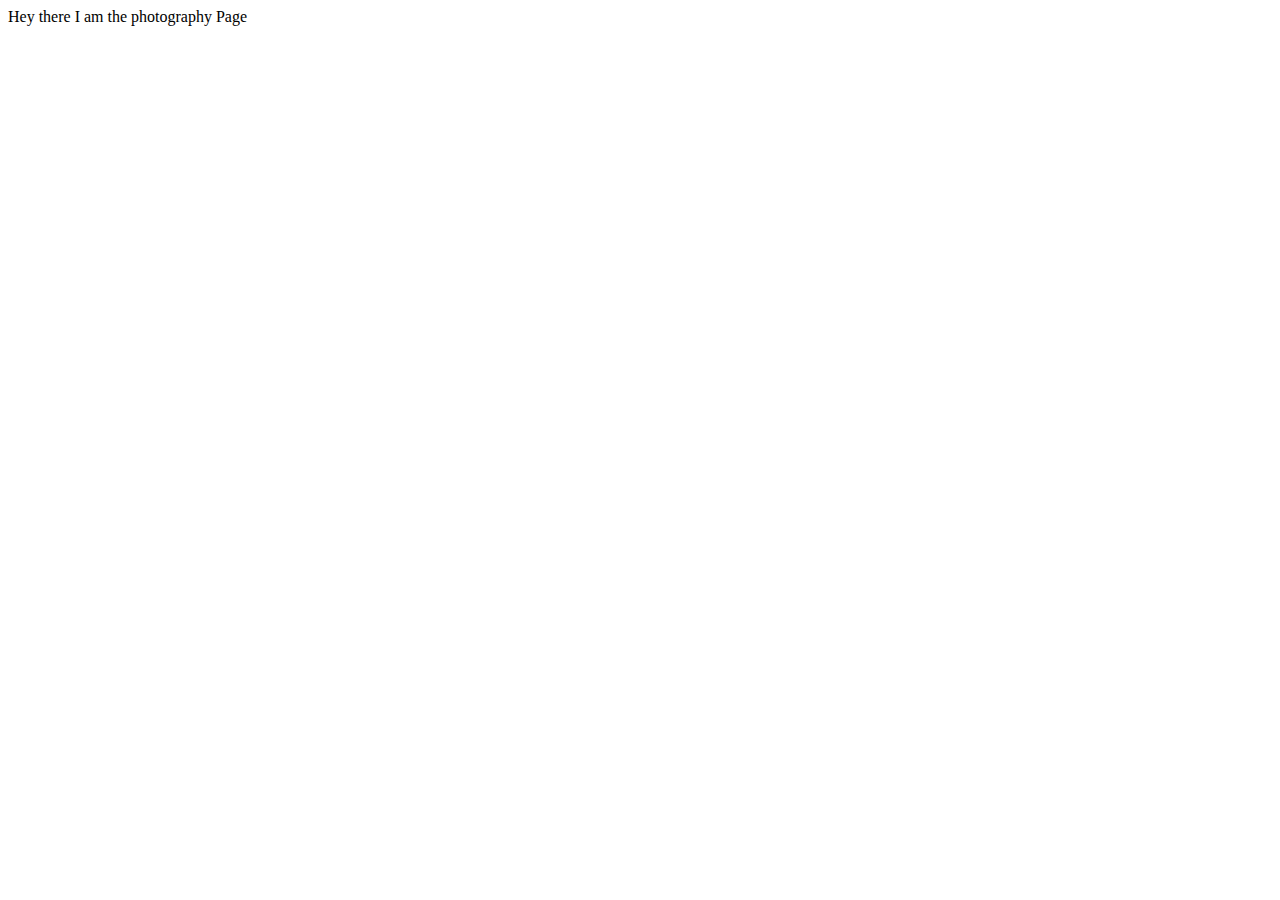
==== index.html @ 3e154b28 "index.html" ====
<!DOCTYPE html>
<html>
<head>
    <meta charset='utf-8'>
    <meta http-equiv='X-UA-Compatible' content='IE=edge'>
    <title>Page Title</title>
    <meta name='viewport' content='width=device-width, initial-scale=1'>
    <link rel='stylesheet' type='text/css' media='screen' href='main.css'>
    <script src='main.js'></script>
</head>
<body>
    Hey there I am the photography Page
</body>
</html>
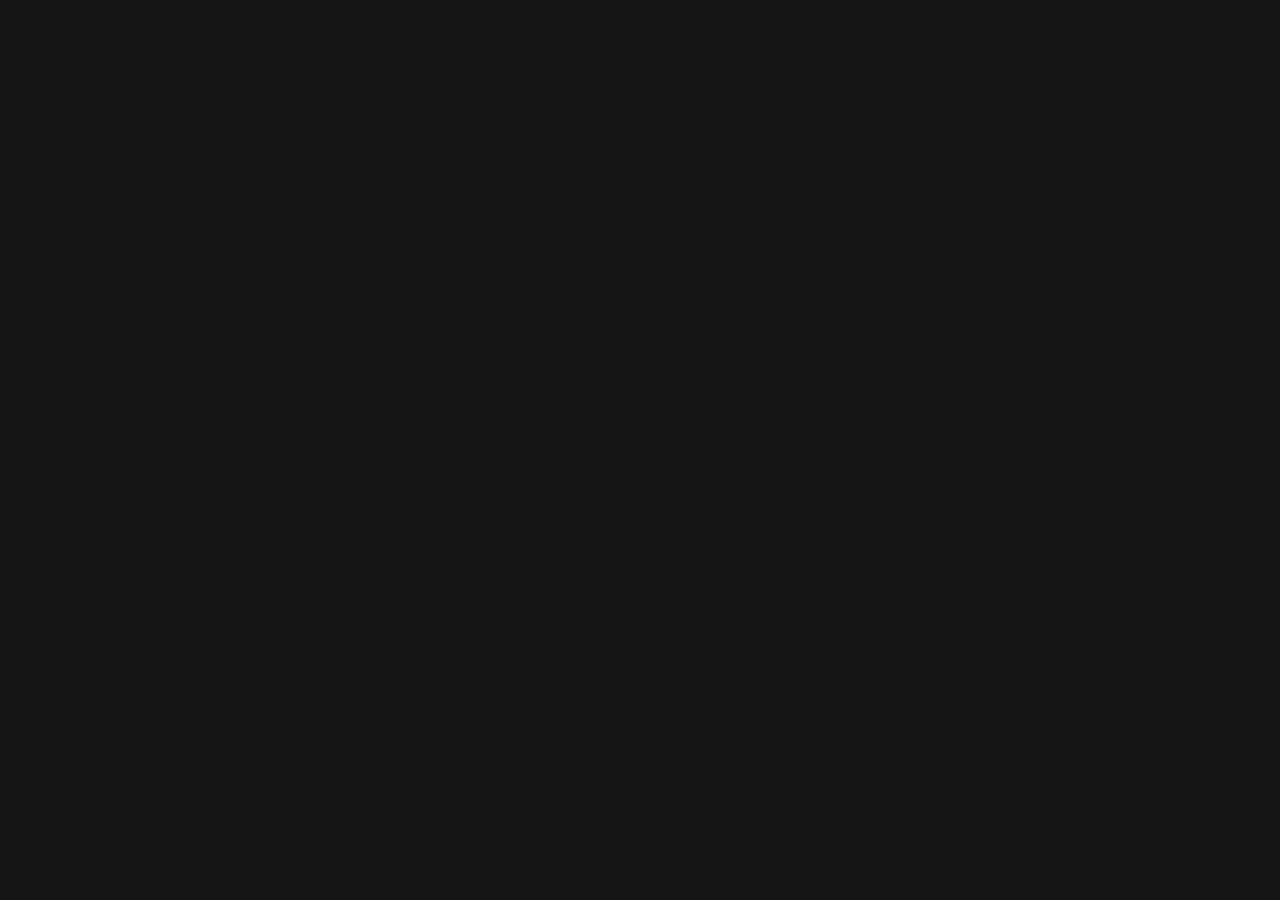
==== commit 8904d4a9: "Disable select text" ====
--- a/index.html
+++ b/index.html
@@ -1,14 +1,165 @@
 <!DOCTYPE html>
 <html>
-<head>
-    <meta charset='utf-8'>
-    <meta http-equiv='X-UA-Compatible' content='IE=edge'>
-    <title>Page Title</title>
-    <meta name='viewport' content='width=device-width, initial-scale=1'>
-    <link rel='stylesheet' type='text/css' media='screen' href='main.css'>
-    <script src='main.js'></script>
-</head>
-<body>
-    Hey there I am the photography Page
-</body>
-</html>
+  <head>
+    <title>iRide Photography</title>
+    <!-- Metadata -->
+    <meta charset="utf-8">
+    <meta name="viewport" content="width=device-width, initial-scale=1">
+    <!-- Favicon -->
+    <link rel="icon" type="image/png" href="assets/images/ico/favicon.png" />
+    <!-- CSS Plugins -->
+    <link rel="stylesheet" href="assets/css/plugins.min.css">
+    <!-- Custom CSS File -->
+    <link rel="stylesheet" href="assets/css/style.css">
+  </head>
+  <body 
+  style="-moz-user-select: none; -webkit-user-select: none; -ms-user-select:none; user-select:none;-o-user-select:none;" 
+  unselectable="on"
+  onselectstart="return false;" 
+  onmousedown="return false;"
+  oncontextmenu="return false">
+    <div class="ms-main-container">
+      <!-- Preloader -->
+      <div class="ms-preloader"></div>
+      <!-- Header -->
+      <header class="ms-header navbar-white">
+        <nav class="ms-nav">
+          <div class="ms-logo">
+            <a href="index.html" data-type="page-transition">
+              <div class="logo-dark"><img src="logo.png" alt="logo image"></div>
+              <div class="logo-light current"><img src="logo.png" alt="logo image"></div>
+            </a>
+          </div>
+          <button class="hamburger" type="button" data-toggle="navigation">
+          <span class="hamburger-box">
+            <!-- <span class="hamburger-label">menu</span> -->
+            <span class="hamburger-inner"></span>
+          </span>
+          </button>
+          <div class="height-full-viewport">
+            <ul class="ms-navbar">
+              <!-- Nav Link -->
+              <!-- <li class="nav-item">
+                <a href="index.html" data-type="page-transition">
+                  <span class="ms-btn">home</span>
+                  <span class="nav-item__label">Back to home page</span>
+                </a>
+              </li> -->
+              <!-- Nav Link -->
+              <li class="nav-item">
+                <a href="albums.html" data-type="page-transition">
+                  <span class="ms-btn">albums</span>
+                  <span class="nav-item__label">View all our albums</span>
+                </a>
+              </li>
+              <!-- Nav Link -->
+              <!-- <li class="nav-item">
+                <a href="gallery.html" data-type="page-transition">
+                  <span class="ms-btn">gallery</span>
+                  <span class="nav-item__label">Interactively disintermediate</span>
+                </a>
+              </li> -->
+              <!-- Nav Link -->
+              <!-- <li class="nav-item">
+                <a href="blog.html" data-type="page-transition">
+                  <span class="ms-btn">blog</span>
+                  <span class="nav-item__label">Discover fascinating stories</span>
+                </a>
+              </li> -->
+              <!-- Nav Link -->
+              <li class="nav-item">
+                <a href="about.html" data-type="page-transition">
+                  <span class="ms-btn">about</span>
+                  <span class="nav-item__label">Learn more about us</span>
+                </a>
+              </li>
+              <!-- Nav Link -->
+              <li class="nav-item">
+                <a href="contact.html" data-type="page-transition">
+                  <span class="ms-btn">contact</span>
+                  <span class="nav-item__label">Get in touch and find us</span>
+                </a>
+              </li>
+            </ul>
+          </div>
+        </nav>
+      </header>
+      <!-- Container -->
+      <main class="ms-container home-slider">
+        <!-- Swiper Slider -->
+        <div class="swiper-container">
+          <div class="swiper-wrapper">
+            <!-- Slide -->
+            <div class="swiper-slide">
+              <div class="slide-inner" data-swiper-parallax="45%">
+                <div class="overlay"></div>
+                <div class="slide-inner--image" style="background-image: url('assets/images/home-slider/giza.jpg')"></div>
+                <div class="slide-inner--info">
+                  <h1>Giza<br>Album</h1>
+                  <a href="gallery-giza.html" data-type="page-transition" class="ms-btn--slider">take a look</a>
+                </div>
+              </div>
+            </div>
+            <!-- Slide -->
+            <div class="swiper-slide">
+              <div class="slide-inner" data-swiper-parallax="45%">
+                <div class="overlay"></div>
+                <div class="slide-inner--image" style="background-image: url('assets/images/home-slider/dahab.jpg')">
+                </div>
+                <div class="slide-inner--info">
+                  <h1>dahab<br>album</h1>
+                  <a href="gallery-dahab.html" data-type="page-transition" class="ms-btn--slider">take a look</a>
+                </div>
+              </div>
+            </div>
+            <!-- Slide -->
+            <div class="swiper-slide">
+              <div class="slide-inner" data-swiper-parallax="45%">
+                <div class="overlay"></div>
+                <div class="slide-inner--image" style="background-image: url('assets/images/home-slider/fayyoum.jpg')">
+                </div>
+                <div class="slide-inner--info">
+                  <h1>fayyoum<br>album</h1>
+                  <a href="gallery-fayyoum.html" data-type="page-transition" class="ms-btn--slider">take a look</a>
+                </div>
+              </div>
+            </div>
+            <!-- Slide -->
+            <div class="swiper-slide">
+              <div class="slide-inner" data-swiper-parallax="45%">
+                <div class="overlay"></div>
+                <div class="slide-inner--image" style="background-image: url('assets/images/home-slider/others.jpg')">
+                </div>
+                <div class="slide-inner--info">
+                  <h1>OTHERS</h1>
+                  <a href="gallery-others.html" data-type="page-transition" class="ms-btn--slider">take a look</a>
+                </div>
+              </div>
+            </div>
+          </div>
+          <div class="swiper-nav-btn">
+            <div class="swiper-button-prev swiper-button-white">prev</div>
+            <div class="swiper-button-next swiper-button-white">next</div>
+          </div>
+          <!-- Pagination -->
+          <div class="expanded-timeline">
+            <div class="expanded-timeline__counter"><span></span><span></span></div>
+            <div class="swiper-pagination"></div>
+            <div class="scroll-message">
+              <svg xmlns="http://www.w3.org/2000/svg" viewBox="0 0 16.5 15.98" class="scroll-svg"><title>Asset 1</title><g>
+              <g data-name="Layer 1"><polygon fill="#fff" points="0 4.64 0.71 5.34 3.85 2.2 3.85 15.98 4.85 15.98 4.85 2.2 8 5.34 8.71 4.64 4.35 0.29 0 4.64"></polygon><polygon fill="#fff" points="11.65 0 11.65 13.79 8.5 10.64 7.79 11.35 12.15 15.7 16.5 11.35 15.79 10.64 12.65 13.79 12.65 0 11.65 0"></polygon></g></g></svg>Scroll
+            </div>
+          </div>
+        </div>
+      </main>
+      <!-- /Container -->
+    </div>
+    <!-- JS Libraries -->
+    <!-- jquery-2.1.3.min js -->
+    <script type="text/javascript" src='assets/js/jquery-3.2.1.min.js'></script>
+    <!-- Vendors -->
+    <script type="text/javascript" src='assets/js/plugins.min.js'></script>
+    <!-- Main js -->
+    <script type="text/javascript" src="assets/js/main.js"></script>
+  </body>
+</html>--- a/assets/css/style.css
+++ b/assets/css/style.css
@@ -0,0 +1,1451 @@
+/*------------------------------------------------------------------
+[Master Stylesheet]
+
+Template Name: Emily - Creative Photography Portfolio
+Template Demo URL: 
+Version: 1.0
+Author: madsparrow.us
+
+--------------------------------------------------------------------
+
+[Table of contents]
+
+1. General style
+    1.1 Typography
+    1.2 Specials Classes
+2. Header
+    2.1 Menu
+    2.2 Burger Button
+    2.3 Collapse Navigation
+3. Pages Style
+4. Home Slider
+    4.1 Slider Navigation Buttons
+    4.2 Slider Inner Info
+  4.3 Pagination
+5. Albums
+6. Gallery
+7. Blog
+8. About
+9. Contact
+10. Footer
+11. Responsive Rules
+
+--------------------------------------------------------------------
+# Font: 'Yantramanav';
+--------------------------------------------------------------------
+# Colors: #151515, #df1f29, #555555
+------------------------------------------------------------------*/
+
+/**
+ * 1. General style
+ */
+
+/*Text font*/
+@import "https://fonts.googleapis.com/css?family=Yantramanav:100,300,400,500,700,900";
+
+/*Social icons font*/
+@import "https://d1azc1qln24ryf.cloudfront.net/114779/Socicon/style-cf.css?rd5re8";
+
+::selection {
+  background: #555;
+  color: #fff;
+}
+::-moz-selection {
+  background: #555;
+  color: #fff;
+}
+body {
+  background: #151515;
+  padding: 0;
+  margin: 0 auto;
+  min-height: 100vh;
+  font-family: "Yantramanav", Arial, sans-serif;
+  color: #151515;
+}
+article,
+aside,
+details,
+figcaption,
+footer,
+header,
+hgroup,
+nav,
+section {
+  display: block;
+}
+a {
+  color: #ffffff;
+  text-decoration: none;
+}
+blockquote {
+  padding: 10px 20px;
+  color: #151515;
+  font-size: 1.4em;
+  font-style: italic;
+  font-weight: 300;
+  margin: 0 auto 30px;
+}
+ul {
+  list-style-type: none;
+  list-style: none;
+  padding-left: 0 !important;
+  -webkit-padding-start: initial !important;
+  -moz-padding-start: initial;
+}
+menu,
+ol,
+ul {
+  padding: 0 !important;
+}
+button {
+  background: transparent;
+  border: none;
+}
+button:focus {
+  outline: none;
+}
+input,
+textarea {
+  font-family: "Yantramanav", Arial;
+}
+textarea {
+  padding: 14px;
+}
+input:focus,
+textarea:focus {
+  outline: none !important;
+  border: 1px solid #df1f29;
+  box-shadow: none;
+}
+input[type="submit"] {
+  position: absolute;
+  display: inline-block;
+  left: 0;
+  top: 0;
+  opacity: 0;
+  z-index: 3;
+  width: 100%;
+  height: 100%;
+  padding: 0;
+  margin: 0;
+  cursor: pointer;
+}
+input[type="submit"]:focus {
+  outline: none;
+}
+img {
+  width: 100%;
+}
+
+/* 1.1 Typography */
+
+h1,
+h2,
+h4,
+h5,
+h6 {
+  color: #ffff;
+  margin-top: 0;
+  text-transform: uppercase;
+}
+h1 {
+  font-size: calc(80px + 1vw);
+}
+h2 {
+  font-size: calc(36px + 16 * (100vw - 992px) / 1508);
+}
+h3 {
+  font-size: calc(28px + 16 * (100vw - 992px) / 1508);
+  margin-bottom: 20px;
+}
+h4 {
+  font-size: calc(24px + 16 * (100vw - 992px) / 1508);
+  font-weight: 300;
+}
+h5 {
+  font-size: 20px;
+  font-weight: 400;
+}
+h6 {
+  font-size: 18px;
+  font-weight: 400;
+  margin-bottom: calc(10px + 10 * (100vw - 992px) / 1508);
+}
+p {
+  font-size: calc(18px + 2 * (100vw - 992px) / 1508);
+  line-height: 1.8;
+  font-weight: 300;
+}
+
+/* 1.2 Specials Classes */
+
+.c-white {
+  color: #fff !important;
+}
+.navbar-white {
+  color: #fff;
+  background-color: transparent !important;
+}
+.center-block {
+  display: flex;
+  justify-content: center;
+}
+.align-left {
+  text-align: left;
+}
+.align-right {
+  text-align: right;
+}
+.align-center {
+  text-align: center;
+  display: block;
+}
+.socials li {
+  display: inline-block;
+}
+.share-links a {
+  font-size: 19px;
+  padding: 0.5em;
+}
+[class*="socicon-"] {
+  display: inline-block;
+  color: inherit;
+  margin: 0;
+  transition: opacity 0.3s ease;
+}
+#contact [class*="socicon-"] {
+  padding-right: 0.7em;
+}
+[class*="socicon-"]:hover {
+  opacity: 0.4;
+}
+.contacticons {
+  filter: brightness(0) invert(1);
+  height: 19.67px;
+  width: 18.67px;
+  margin-left: -10px;
+}
+/* 1.3 Button */
+
+.ms-button {
+  color: #151515;
+  display: inline-block;
+  position: relative;
+  padding: 0.5em 1em;
+  margin-bottom: 0;
+  font-weight: 400 !important;
+  font-size: 14px;
+  letter-spacing: 0.15em;
+  text-transform: uppercase;
+  text-align: center;
+  white-space: nowrap;
+  vertical-align: middle;
+  touch-action: manipulation;
+  cursor: pointer;
+  -webkit-user-select: none;
+  -moz-user-select: none;
+  -ms-user-select: none;
+  user-select: none;
+  background-image: none;
+  text-decoration: none;
+  border: solid 1px;
+  transition: color 0.4s ease;
+}
+.ms-button:after {
+  position: absolute;
+  display: block;
+  content: attr(data-title);
+  padding: 7px 0;
+  font-size: 14px;
+  left: 0;
+  top: 0;
+  width: 0%;
+  background: #df1f29;
+  color: #fff;
+  text-indent: 1rem;
+  transition: all 0.3s ease;
+  overflow: hidden;
+  border: none;
+  bottom: 0;
+}
+.ms-button:hover {
+  color: #ffffff;
+}
+.ms-button:active::after,
+.ms-button:focus::after,
+.ms-button:hover::after {
+  width: 100%;
+  padding-right: 25px;
+}
+
+.ms-btn--slider {
+  text-transform: uppercase;
+  text-decoration: none;
+  position: relative;
+  display: flex;
+  align-items: center;
+  width: 11em;
+  font-weight: 600;
+  letter-spacing: 0.15em;
+}
+.ms-btn--slider::before {
+  content: "";
+  height: 0.1rem;
+  width: 2rem;
+  margin-right: 0.7rem;
+  background: #ffffff;
+  transition: width 0.3s ease;
+}
+.ms-btn--slider:hover::before {
+  width: 3rem;
+}
+
+/**
+ * 2. Header
+ */
+
+.ms-header {
+  position: fixed;
+  width: 100%;
+  background-color: rgba(20, 21, 26, 0.96);
+  z-index: 3;
+}
+/* 2.1 Menu */
+
+.ms-logo {
+  position: relative;
+  z-index: 7;
+  height: 80px;
+}
+.logo-dark,
+.logo-light {
+  position: absolute;
+  width: 100%;
+  height: 100%;
+  opacity: 0;
+  transition: opacity 0.3s ease 0.4s;
+}
+.ms-logo img {
+  width: auto;
+  height: 100%;
+}
+.logo-dark.current,
+.logo-light.current {
+  opacity: 1;
+}
+.logo-dark.active,
+.logo-light.active {
+  opacity: 1;
+  transition: opacity 0.1s;
+}
+.ms-nav {
+  padding: 1em 2em;
+  color: inherit;
+}
+
+/* 2.2 Burger button */
+
+.hamburger {
+  margin-right: 0;
+  margin-left: auto;
+  overflow: visible;
+  cursor: pointer;
+  z-index: 7;
+  border: 0;
+  transition-timing-function: linear;
+  transition-duration: 0.3s ease;
+  transition-property: opacity, -webkit-filter;
+  transition-property: opacity, filter;
+  transition-property: opacity, filter, -webkit-filter;
+}
+.navbar-white .hamburger-label {
+  color: #fff;
+}
+.hamburger-label {
+  display: block;
+  font-family: "Yantramanav", Arial;
+  font-size: 16px;
+  width: 100%;
+  height: auto;
+  position: relative;
+  top: 0;
+  left: -4em;
+  padding-right: 4em;
+  text-transform: uppercase;
+  line-height: 1.5em;
+  transition: color 0.3s ease 0.4s;
+  color: #151515;
+}
+.hamburger.is-active .hamburger-label {
+  color: #fff !important;
+  transition: color 0.1s ease;
+}
+.hamburger-box {
+  position: relative;
+  display: inline-block;
+  width: 30px;
+  height: 20px;
+  vertical-align: middle;
+}
+.hamburger-inner {
+  display: block;
+  top: 0;
+}
+.navbar-white .hamburger-inner,
+.navbar-white .hamburger-inner:after,
+.navbar-white .hamburger-inner:before {
+  background-color: #fff;
+}
+.hamburger-inner:after,
+.hamburger-inner:before {
+  display: block;
+  content: "";
+}
+.hamburger-inner,
+.hamburger-inner:after,
+.hamburger-inner:before {
+  position: absolute;
+  width: 30px;
+  height: 3px;
+  /* background-color: #151515; */
+  background-color: #fff;
+  transition: all 0.3s ease 0.5s;
+}
+.hamburger-inner:before {
+  top: 8px;
+  left: -8px;
+}
+.hamburger-inner:after {
+  top: 16px;
+  width: 26px;
+}
+.hamburger.is-active .hamburger-inner,
+.hamburger.is-active .hamburger-inner:after {
+  background-color: #fff;
+  transition-delay: 0.1s;
+}
+.hamburger.is-active .hamburger-inner {
+  -webkit-transform: translate3d(0, 8px, 0) rotate(45deg);
+  transform: translate3d(0, 8px, 0) rotate(45deg);
+}
+.hamburger.is-active .hamburger-inner:before {
+  opacity: 0;
+  transition: opacity 0.3s ease 0s;
+}
+.hamburger.is-active .hamburger-inner:after {
+  width: 30px;
+  -webkit-transform: translate3d(0, -16px, 0) rotate(-90deg);
+  transform: translate3d(0, -16px, 0) rotate(-90deg);
+}
+
+/* 2.3 Collapse navigation */
+
+.ms-nav {
+  display: flex;
+  align-items: center;
+}
+.height-full-viewport {
+  position: fixed;
+  display: flex;
+  flex-direction: column;
+  justify-content: center;
+  align-items: center;
+  overflow-y: auto;
+  left: 0;
+  top: 0;
+  width: 100%;
+  height: 0%;
+  background-color: #151515;
+  z-index: 5;
+  overflow: hidden;
+  transition: height 0.8s cubic-bezier(0.3, 1, 0.3, 1) 0.1s;
+}
+.ms-navbar {
+  z-index: 6;
+  margin: 0 auto;
+  display: block;
+  width: auto;
+  height: auto;
+  top: 0;
+  left: 0;
+}
+.ms-nav.is-visible .height-full-viewport {
+  height: 100vh;
+  transition: height 1s ease;
+}
+.nav-item {
+  cursor: pointer;
+  padding: 0.75em;
+  opacity: 0;
+  width: 240px;
+  margin-left: 3em;
+  transition: opacity 0.3s ease;
+}
+.ms-navbar a {
+  display: block;
+}
+.ms-navbar .ms-btn {
+  display: inline-block;
+  text-transform: uppercase;
+  line-height: 1;
+  padding: 0 0.25em;
+  position: relative;
+}
+.ms-navbar .ms-btn {
+  font-size: 1.75em;
+  letter-spacing: 0.02em;
+  color: #fff;
+  font-weight: 700 !important;
+  -webkit-backface-visibility: hidden;
+  backface-visibility: hidden;
+}
+.ms-btn::before {
+  content: "";
+  position: absolute;
+  top: 0;
+  left: 0;
+  width: 100%;
+  height: 100%;
+  background: #df1f29;
+  height: 0.1rem;
+  top: 50%;
+  width: 0;
+  transition: width 0.3s ease;
+}
+.nav-item__label {
+  position: relative;
+  display: block;
+  margin: 0.5em 0 0 0;
+  margin-top: 0.25em;
+  padding: 0.5em;
+  color: #555;
+  transition: color 0.3s ease;
+  text-decoration: none;
+}
+.nav-item:hover .nav-item__label {
+  color: #9a9a9a;
+}
+.is-visible .nav-item {
+  opacity: 1;
+  transition: opacity 2s cubic-bezier(0.16, 1.08, 0.38, 0.98) 0.3s;
+}
+.nav-item .ms-btn {
+  transition: all 0.3s ease;
+}
+.nav-item:active .ms-btn,
+.nav-item:focus .ms-btn,
+.nav-item:hover .ms-btn {
+  color: #df1f29;
+  opacity: 1;
+  padding-left: 2.4rem;
+}
+.nav-item:active .ms-btn::before,
+.nav-item:focus .ms-btn::before,
+.nav-item:hover .ms-btn::before {
+  width: 2rem;
+}
+
+/**
+ * 3. Pages Style
+ */
+
+.ms-preloader {
+  width: 100%;
+  height: 100%;
+  position: fixed;
+  z-index: 8;
+  top: 0;
+  left: 0;
+  opacity: 1;
+  visibility: visible;
+  background-color: #151515;
+}
+.ms-main-container {
+  position: relative;
+  width: 100%;
+  min-height: 100vh;
+  opacity: 0;
+  background-color: #1f2029;
+}
+.ms-container {
+  width: 100%;
+  height: 100%;
+  position: relative;
+  padding-top: 9em;
+  background-color: #1f2029;
+  color: #c4c3ca;
+  /* background: linear-gradient(90deg, rgba(200,200,200,0), rgba(200,200,200,0.65)); */
+}
+.ms-section__block {
+  width: 85%;
+  max-width: 88em;
+  margin: 0 auto 6em;
+}
+.ms-page-title span {
+  text-transform: uppercase;
+  letter-spacing: 0.15em;
+  color: #df1f29;
+}
+.page-header {
+  text-transform: uppercase;
+  position: relative;
+  margin: 15px 0;
+  color: white;
+}
+.page-desc {
+  width: 50vh;
+  font-size: 1.5em;
+  line-height: 1.5;
+  color: #c4c3ca;
+  letter-spacing: 0.05em;
+}
+
+/**
+ * 4. Home Slider
+ */
+
+.home-slider {
+  padding-top: 0 !important;
+}
+.swiper-container {
+  width: 100%;
+  height: 100vh;
+}
+.swiper-slide {
+  overflow: hidden;
+}
+.overlay {
+  position: absolute;
+  width: 100%;
+  height: 100%;
+  top: 0;
+  left: 0;
+  z-index: 1;
+  opacity: 1;
+  background: -moz-linear-gradient(
+    top,
+    black 0,
+    transparent 50%,
+    transparent 63%,
+    rgba(0, 0, 0, 1) 100%
+  );
+  background: -webkit-linear-gradient(
+    top,
+    black 0,
+    transparent 50%,
+    transparent 63%,
+    rgba(0, 0, 0, 1) 100%
+  );
+  background: linear-gradient(
+    to bottom,
+    black 0,
+    transparent 50%,
+    transparent 63%,
+    rgba(0, 0, 0, 1) 100%
+  );
+  filter: progid: DXImageTransform.Microsoft.gradient(startColorstr='#000000', endColorstr='#c9000000', GradientType=0);
+  transition: all 0.65s ease;
+}
+.swiper-slide-duplicate-active .overlay,
+.swiper-slide-active .overlay {
+  opacity: 0.4;
+}
+.slide-inner {
+  position: absolute;
+  width: 100%;
+  height: 100%;
+  left: 0;
+  top: 0;
+  background: #000;
+  -webkit-backface-visibility: hidden;
+  backface-visibility: hidden;
+}
+.slide-inner--image {
+  position: absolute;
+  width: 100%;
+  height: 100%;
+  background-size: cover;
+  background-position: center;
+  opacity: 0.2;
+  transform: scale(1.07);
+  -webkit-transition: opacity 0.6s ease-in-out, transform 2s ease 0.7s;
+  -moz-transition: opacity 0.6s ease-in-out, transform 2s ease 0.7s;
+  transition: opacity 0.6s ease-in-out, transform 2s ease 0.7s;
+}
+.swiper-slide-duplicate-active .slide-inner--image,
+.swiper-slide-active .slide-inner--image {
+  opacity: 1;
+  transform: scale(1);
+}
+
+/* 4.1 Slider navigation buttons */
+
+.swiper-button-prev,
+.swiper-button-next {
+  text-transform: uppercase;
+  color: #fff;
+  letter-spacing: 0.2em;
+  line-height: 2em;
+  font-size: 12px;
+  width: auto;
+  height: 24px;
+  background-image: none !important;
+  background-color: rgba(0, 0, 0, 0.267);
+  border-radius: 2px;
+  padding-left: 15px;
+  padding-right: 15px;
+  -webkit-backface-visibility: hidden;
+  backface-visibility: hidden;
+}
+.swiper-button-prev {
+  padding-left: 6em;
+  left: 0;
+  -webkit-transition: padding-left 0.3s ease;
+  -moz-transition: padding-left 0.3s ease;
+  transition: padding-left 0.3s ease;
+}
+.swiper-button-next {
+  padding-right: 6em;
+  right: 0;
+  -webkit-transition: padding-right 0.3s ease;
+  -moz-transition: padding-right 0.3s ease;
+  transition: padding-right 0.3s ease;
+}
+.swiper-button-prev::after {
+  content: "";
+  width: 4em;
+  height: 1px;
+  background-color: #fff;
+  position: absolute;
+  left: 0;
+  top: calc(50% - 1px);
+  -webkit-transition: width 0.3s ease;
+  -moz-transition: width 0.3s ease;
+  transition: width 0.3s ease;
+}
+.swiper-button-next::after {
+  content: "";
+  width: 4em;
+  height: 1px;
+  background-color: #fff;
+  position: absolute;
+  right: 0;
+  top: calc(50% - 1px);
+  -webkit-transition: width 0.3s ease;
+  -moz-transition: width 0.3s ease;
+  transition: width 0.3s ease;
+}
+.swiper-button-prev:hover {
+  padding-left: 90px;
+}
+.swiper-button-prev:hover::after {
+  width: 75px;
+}
+.swiper-button-next:hover {
+  padding-right: 90px;
+}
+.swiper-button-next:hover::after {
+  width: 75px;
+}
+
+/* 4.2 Slider inner info */
+
+.slide-inner--info {
+  position: absolute;
+  width: auto;
+  min-height: 50px;
+  bottom: 3em;
+  padding-left: 3em;
+  color: #fff;
+  z-index: 1;
+  opacity: 0;
+  transition: opacity 1s ease;
+  -webkit-user-select: none;
+  -moz-user-select: none;
+  -ms-user-select: none;
+  user-select: none;
+}
+.swiper-slide-active .slide-inner--info {
+  opacity: 1;
+  transition: opacity 1s ease 1s;
+}
+.slide-inner--info h1 {
+  margin: 10px 0;
+  text-transform: uppercase;
+  font-weight: 900;
+  line-height: 1em;
+  color: #fff;
+}
+.slide--info__link {
+  text-transform: uppercase;
+  color: #fff;
+  text-decoration: none;
+  border-bottom: solid 2px;
+}
+.swiper-slide--bottom {
+  position: absolute;
+  z-index: 2;
+  bottom: 0;
+  left: 0;
+  right: 0;
+  height: 90px;
+  width: 100%;
+  max-width: 1440px;
+  margin: 0 auto;
+}
+
+/* 4.3 Pagination */
+
+.expanded-timeline {
+  position: absolute;
+  display: -webkit-box;
+  display: -ms-flexbox;
+  display: flex;
+  -webkit-box-align: center;
+  -ms-flex-align: center;
+  align-items: center;
+  -webkit-box-pack: right;
+  -ms-flex-pack: right;
+  justify-content: right;
+  z-index: 3;
+  bottom: 4.5em;
+  right: 3em;
+  width: 40vh;
+}
+.swiper-pagination {
+  z-index: 4;
+  width: 85%;
+  left: 0;
+  right: 0;
+  height: 1px;
+  background-color: rgba(255, 255, 255, 0.5);
+}
+.swiper-pagination-progressbar-fill {
+  background: #fff !important;
+}
+.expanded-timeline__counter {
+  position: absolute;
+  left: 0;
+}
+.expanded-timeline__counter span {
+  text-align: center;
+  margin-left: 1.8em;
+  margin-right: 100%;
+  padding: 0.4em 0;
+  color: #fff;
+  display: block;
+}
+.scroll-message {
+  position: absolute;
+  right: 0;
+  color: #fff;
+  opacity: 0.5;
+  font-size: 12px;
+  display: -webkit-box;
+  display: -ms-flexbox;
+  display: flex;
+  -webkit-box-orient: vertical;
+  -webkit-box-direction: normal;
+  -ms-flex-direction: column;
+  flex-direction: column;
+  -webkit-box-pack: center;
+  -ms-flex-pack: center;
+  justify-content: center;
+  text-align: center;
+  letter-spacing: 0.15em;
+}
+.scroll-svg {
+  width: 24px;
+  margin: 0 auto 1.2em;
+  display: block;
+}
+
+/**
+ * 5. Albums
+ */
+
+.filtr-container {
+  transition: height 0.5s ease-out;
+  overflow: hidden;
+}
+.filtr-btn {
+  display: inline-block;
+  margin-bottom: 2.4em;
+}
+.filtr-btn li {
+  cursor: pointer;
+  display: inline-block;
+  opacity: 0.5;
+  margin-bottom: 15px;
+  transition: opacity 0.3s ease;
+}
+.filtr-btn h6 {
+  margin-bottom: 0;
+  padding-right: 1.2em;
+}
+.filtr-btn li.active {
+  opacity: 1;
+}
+.filtr-btn li:hover {
+  opacity: 1 !important;
+}
+.album-item {
+  padding-bottom: 1.8em;
+}
+.album-item a {
+  padding-top: 60%;
+  display: flex;
+  overflow: hidden;
+  position: relative;
+  z-index: 9;
+}
+.album-item__img {
+  position: absolute;
+  width: 100.5%;
+  height: 100%;
+  top: 0;
+  left: 0;
+  background-position: 50% 50%;
+  background: no-repeat;
+  background-position: center;
+  background-size: cover;
+  transform: scale(1);
+  transition: transform 0.3s ease;
+  -webkit-backface-visibility: hidden;
+  backface-visibility: hidden;
+}
+.album-item__overlay {
+  position: absolute;
+  top: 0;
+  left: 0;
+  width: 100.5%;
+  height: 100%;
+  z-index: 2;
+  overflow: hidden;
+}
+.album-item__cover {
+  position: absolute;
+  top: 0;
+  left: 0;
+  width: 100%;
+  height: 100%;
+  background-color: rgba(0, 0, 0, 0.7);
+  z-index: 1;
+  overflow: hidden;
+  opacity: 0;
+  transition: opacity 0.3s ease;
+}
+.album-item__overlay h5 {
+  position: relative;
+  color: #fff;
+  margin: 0;
+  max-width: 100%;
+  padding: 1em;
+  height: 100%;
+  display: flex;
+  justify-content: center;
+  align-items: center;
+  -webkit-backface-visibility: hidden;
+  backface-visibility: hidden;
+  z-index: 1;
+  transform: scale(1.5);
+  opacity: 0;
+  transition: all 0.3s ease;
+}
+.album-item:hover .album-item__img {
+  transform: scale(1.1);
+}
+.album-item:hover .album-item__cover,
+.album-item:hover .album-item__overlay h5 {
+  opacity: 1;
+  transform: translateZ(0);
+}
+
+/**
+ * 6. Gallery
+ */
+
+.ug-thumb-overlay:hover::before {
+  top: 15px;
+  right: 15px;
+}
+.ug-thumb-overlay:hover::after {
+  bottom: 15px;
+  left: 15px;
+}
+.ug-thumb-image {
+  -webkit-backface-visibility: hidden;
+  backface-visibility: hidden;
+  opacity: 0;
+  transition: transform 0.3s ease,
+    opacity 2s cubic-bezier(0.16, 1.08, 0.38, 0.98) 0s !important;
+}
+.ug-thumb-image {
+  transform: scale(1) !important;
+}
+.ug-thumb-wrapper,
+.post-item {
+  pointer-events: none;
+}
+.ug-thumb-wrapper.ug-tile.ug-tile-clickable.ug-thumb-ratio-set:hover
+  .ug-thumb-image {
+  transform: scale(1.1) !important;
+}
+
+/**
+ * 7. Blog
+ */
+
+.ms-right-sidebar {
+  display: inline-block;
+}
+.ms-right-sidebar h5 {
+  margin-bottom: 15px;
+}
+.ms-right-sidebar a {
+  display: block;
+  border-top: solid 1px rgba(103, 103, 103, 0.3);
+  padding: 15px 0;
+}
+.ms-right-sidebar a:hover .post-item__title,
+.ms-right-sidebar a:hover .post-item__title {
+  color: #df1f29;
+}
+.ms-right-sidebar .post-item__title {
+  margin-bottom: 0;
+  transition: color 0.3s ease;
+}
+.ms-right-sidebar .post-item__date {
+  margin-top: 0.3em;
+}
+#ms-blog-post img {
+  margin-bottom: 30px;
+}
+.post-item {
+  margin-bottom: 3em;
+  padding-right: 3em;
+}
+.post-item:nth-child(2n) {
+  padding-right: 15px;
+  padding-left: 3em;
+}
+.post-item__img {
+  position: relative;
+  overflow: hidden;
+}
+.album-item__overlay::before,
+.post-item__img::before {
+  content: "";
+  position: absolute;
+  width: 100%;
+  height: 100%;
+  top: 0;
+  left: 0;
+  z-index: 1;
+  opacity: 1;
+  background-color: rgb(240, 240, 240);
+  transition: opacity 2s cubic-bezier(0.16, 1.08, 0.38, 0.98) 1.2s;
+}
+.loaded .album-item__overlay::before,
+.loaded .post-item__img::before {
+  opacity: 0;
+}
+.post-item__img img {
+  width: 100%;
+  height: auto;
+  max-height: 35em;
+  padding: 0;
+  display: block;
+}
+.post-item__img::after {
+  content: "";
+  position: absolute;
+  width: 100%;
+  height: 100%;
+  top: 0;
+  left: 0;
+  z-index: 1;
+  opacity: 0;
+  background: rgba(231, 55, 39, 0);
+  background: -moz-radial-gradient(
+    center,
+    ellipse cover,
+    rgba(231, 55, 39, 0) 0%,
+    rgba(0, 0, 0, 1) 100%
+  );
+  background: -webkit-gradient(
+    radial,
+    center center,
+    0px,
+    center center,
+    100%,
+    color-stop(0%, rgba(231, 55, 39, 0)),
+    color-stop(100%, rgba(0, 0, 0, 1))
+  );
+  background: -webkit-radial-gradient(
+    center,
+    ellipse cover,
+    rgba(231, 55, 39, 0) 0%,
+    rgba(0, 0, 0, 1) 100%
+  );
+  background: -o-radial-gradient(
+    center,
+    ellipse cover,
+    rgba(231, 55, 39, 0) 0%,
+    rgba(0, 0, 0, 1) 100%
+  );
+  background: -ms-radial-gradient(
+    center,
+    ellipse cover,
+    rgba(231, 55, 39, 0) 0%,
+    rgba(0, 0, 0, 1) 100%
+  );
+  background: radial-gradient(
+    ellipse at center,
+    rgba(231, 55, 39, 0) 0%,
+    rgba(0, 0, 0, 1) 100%
+  );
+  filter: progid: DXImageTransform.Microsoft.gradient( startColorstr='#e73727', endColorstr='#000000', GradientType=1);
+  transition: opacity 0.3s ease;
+}
+.post-item__info {
+  position: relative;
+  margin: 2.5em 0 0 2.5em;
+}
+.post-item__title {
+  width: 100%;
+  max-width: 400px;
+  margin-left: 0;
+  margin-right: auto;
+  margin-bottom: 20px;
+}
+.post-item__date {
+  margin-left: 0;
+  margin-right: auto;
+  color: rgba(0, 0, 0, 0.7);
+  font-size: 14px;
+}
+.post-item__link {
+  position: absolute;
+  width: auto;
+  bottom: 0;
+  right: 0;
+  padding-right: 3em;
+  font-size: 14px;
+  text-transform: uppercase;
+  letter-spacing: 0.12em;
+  -webkit-transition: padding-right 0.3s ease;
+  -moz-transition: padding-right 0.3s ease;
+  transition: padding-right 0.3s ease;
+}
+.post-item__link::after {
+  content: "";
+  width: 2em;
+  height: 1px;
+  position: absolute;
+  top: calc(50% - 1px);
+  right: 0;
+  background: red;
+  -webkit-transition: width 0.3s ease;
+  -moz-transition: width 0.3s ease;
+  transition: width 0.3s ease;
+}
+.post-item:hover .post-item__img::after {
+  opacity: 0.7;
+}
+.post-item:hover .post-item__link::after {
+  width: 3em;
+}
+.post-item:hover .post-item__link {
+  padding-right: 4em;
+}
+.ms-pagination {
+  padding: 0;
+  display: flex;
+  justify-content: center;
+}
+.page-item {
+  height: auto;
+  position: relative;
+  display: inline-block;
+  margin: 0 0.5em;
+  border-right: none !important;
+}
+.page-item:last-child {
+  border-right: solid 1px rgba(0, 0, 0, 0.1);
+}
+.page-link {
+  padding: 1em;
+  display: block;
+  line-height: 1em;
+}
+
+/**
+ * 8. About
+ */
+
+.about__info {
+  justify-content: center;
+  display: flex;
+  flex-direction: column;
+}
+.about__info h4 {
+  margin: 1em 0;
+}
+#about .row {
+  margin-bottom: 9em;
+}
+
+/**
+ * 9. Contact
+ */
+
+.form-group {
+  position: relative;
+  margin: 0;
+  transition: border-color 0.3s ease;
+}
+.form-control {
+  position: relative;
+  display: block;
+  width: 100%;
+  padding: 0 1em;
+  height: 34px;
+  font-size: calc(16px + 2 * (100vw - 992px) / 1508);
+  color: #151515;
+  font-weight: 300;
+  margin-bottom: 2em;
+  background-image: none;
+  border: 1px solid #555;
+}
+#message {
+  min-height: 150px;
+  max-height: 150px;
+  max-width: 100%;
+  min-width: 100%;
+  padding: 10px 14px;
+}
+label.error {
+  position: absolute;
+  bottom: 1.2em;
+  font-size: 12px;
+  color: #df1f29;
+}
+
+/**
+ * 10. Footer
+ */
+
+footer {
+  position: relative;
+  right: 0;
+  bottom: 0;
+  left: 0;
+  width: 100%;
+  background-color: #1f2029;
+  color: #c4c3ca;
+}
+.ms-footer {
+  width: 85%;
+  max-width: 88em;
+  margin: 0 auto;
+  display: flex;
+  font-size: 16px;
+  align-items: center;
+}
+.ms-footer .copyright {
+  padding: 1.2em 0;
+  margin-left: 0;
+  margin-right: auto;
+}
+.ms-footer .socials {
+  padding: 0;
+  margin-left: auto;
+  margin-right: 0;
+}
+.ms-footer .socials a {
+  padding-left: 15px;
+}
+
+/**
+ * 11. Responsive Rules
+ */
+
+@media only screen and (max-width: 805px) {
+  h1 {
+    font-size: calc(48px + 1vw);
+  }
+  h6 {
+    font-size: 16px;
+  }
+  blockquote {
+    margin: 0 auto 15px;
+    font-size: 1em;
+  }
+  .expanded-timeline {
+    width: 50vh;
+  }
+  .ms-nav {
+    padding-top: 1.4em;
+  }
+  .ms-navbar .ms-btn {
+    font-size: 1.4em;
+  }
+  .ms-navbar {
+    position: relative;
+    width: 100%;
+    min-height: 100%;
+    display: flex;
+    justify-content: center;
+    flex-direction: column;
+    align-items: center;
+    overflow-y: auto;
+  }
+  .nav-item {
+    display: inline-block;
+    width: auto;
+    margin-left: 0;
+  }
+  .nav-item__label {
+    display: none;
+  }
+  .ms-nav {
+    padding-left: 15px;
+    padding-right: 15px;
+    padding-bottom: 1.4em;
+  }
+  .overlay {
+    background: -moz-linear-gradient(
+      top,
+      black 0,
+      transparent 35%,
+      transparent 45%,
+      rgba(0, 0, 0, 0.9) 100%
+    );
+    background: -webkit-linear-gradient(
+      top,
+      black 0,
+      transparent 35%,
+      transparent 45%,
+      rgba(0, 0, 0, 0.9) 100%
+    );
+    background: linear-gradient(
+      to bottom,
+      black 0,
+      transparent 35%,
+      transparent 45%,
+      rgba(0, 0, 0, 0.9) 100%
+    );
+    filter: progid: DXImageTransform.Microsoft.gradient(startColorstr='#000000', endColorstr='#c9000000', GradientType=0);
+  }
+  .swiper-button-prev,
+  .swiper-button-next {
+    top: 50vh;
+  }
+  .swiper-button-prev {
+    padding-left: 3em;
+  }
+  .swiper-button-next {
+    padding-right: 3em;
+  }
+  .swiper-button-prev::after,
+  .swiper-button-next::after {
+    width: 2em;
+  }
+  .swiper-button-prev:hover {
+    padding-left: 3em;
+  }
+  .swiper-button-prev:hover::after {
+    width: 2em;
+  }
+  .swiper-button-next:hover {
+    padding-right: 3em;
+  }
+  .swiper-button-next:hover::after {
+    width: 2em;
+  }
+  .expanded-timeline {
+    display: none;
+  }
+  .slide-inner--info {
+    width: 100%;
+    text-align: center;
+    min-height: 50px;
+    bottom: 10vh;
+    padding-left: 0;
+    color: #fff;
+    z-index: 1;
+    opacity: 0;
+    transition: opacity 1s ease;
+    -webkit-user-select: none;
+    -moz-user-select: none;
+    -ms-user-select: none;
+    user-select: none;
+  }
+  .ms-btn--slider {
+    margin: 15px auto;
+    display: inline-block;
+    letter-spacing: 0.15em;
+    background: #35343433;
+    color: #fff;
+    padding: 0.5em 0;
+  }
+  .ms-btn--slider::before {
+    content: "";
+    display: none;
+    width: 0;
+  }
+  .ms-container {
+    padding-top: 6em;
+    padding-bottom: 3em;
+  }
+  .ms-container.home-slider {
+    padding-bottom: 0 !important;
+  }
+  .ms-section__block {
+    width: auto;
+    margin: 0 15px 3em;
+  }
+  .page-desc {
+    width: 100%;
+    font-size: 1.2em;
+    line-height: 1.5;
+    
+    color: #c4c3ca;
+    letter-spacing: 0.05em;
+  }
+  .post-item,
+  .post-item:nth-child(2n) {
+    padding-right: 15px;
+    padding-left: 15px;
+  }
+  #contact > div {
+    margin-bottom: 30px;
+  }
+  .ms-footer .copyright {
+    margin-left: auto;
+  }
+  .ms-footer .socials {
+    display: none;
+  }
+}
+.backToAlbum{
+ 
+ background-color: black ;
+ width: 20px;
+ height: 20px;
+}
+.backToAlbumSVG {
+  position: fixed;
+  bottom: 50px;
+  left: 30px;
+  fill: rgb(255, 255, 255);
+  /* filter: brightness(0) invert(1) ; */
+  height: 40px;
+  width: 40px;
+  margin-left: -10px;
+  background-color: #1f2029;
+  padding:5px;
+  border-radius: 100%;
+  /* margin: 5px; */
+}